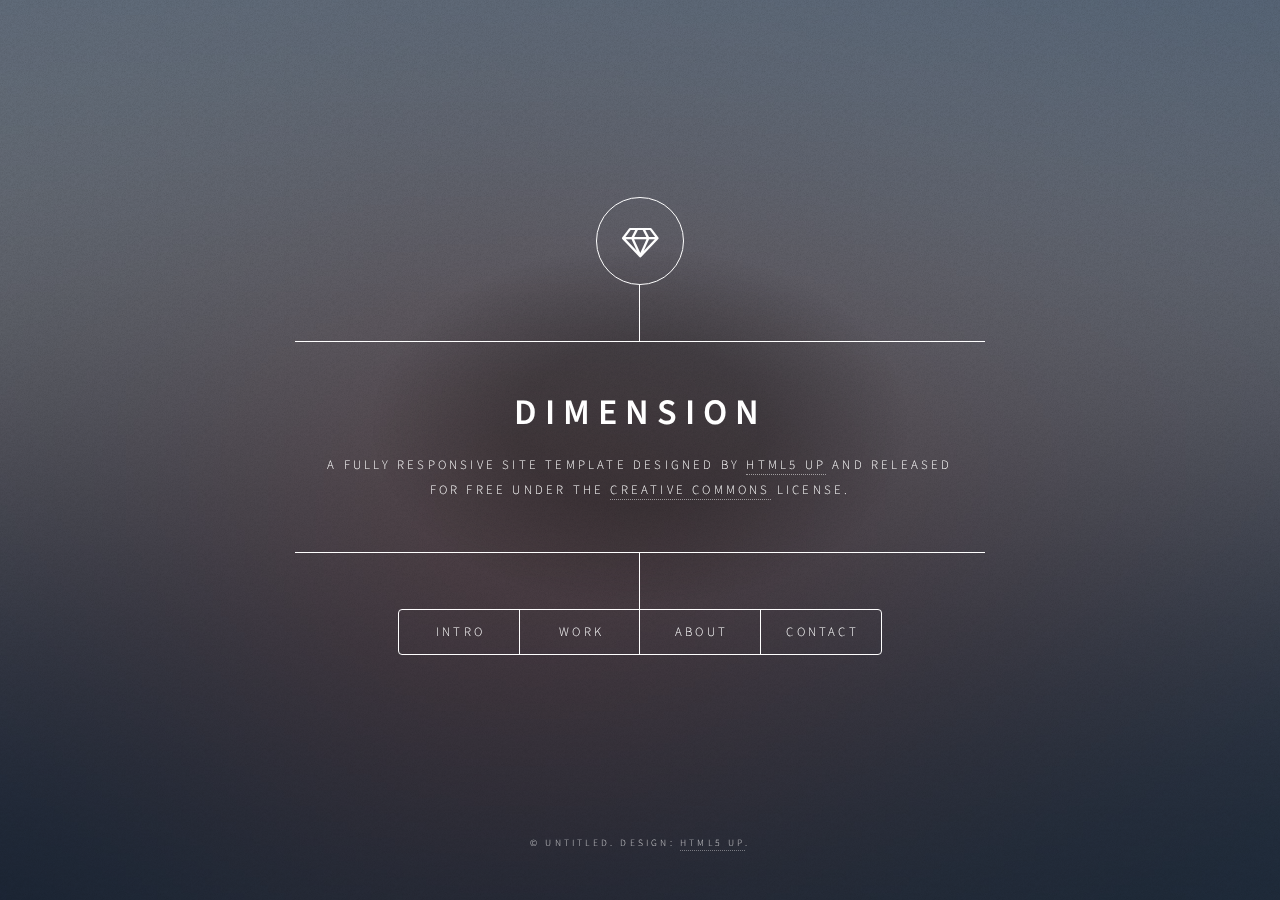
==== index.html @ 57140607 "uploded template" ====
<!DOCTYPE HTML>
<!--
	Dimension by HTML5 UP
	html5up.net | @ajlkn
	Free for personal and commercial use under the CCA 3.0 license (html5up.net/license)
-->
<html>
	<head>
		<title>Dimension by HTML5 UP</title>
		<meta charset="utf-8" />
		<meta name="viewport" content="width=device-width, initial-scale=1, user-scalable=no" />
		<link rel="stylesheet" href="assets/css/main.css" />
		<!--[if lte IE 9]><link rel="stylesheet" href="assets/css/ie9.css" /><![endif]-->
		<noscript><link rel="stylesheet" href="assets/css/noscript.css" /></noscript>
	</head>
	<body>

		<!-- Wrapper -->
			<div id="wrapper">

				<!-- Header -->
					<header id="header">
						<div class="logo">
							<span class="icon fa-diamond"></span>
						</div>
						<div class="content">
							<div class="inner">
								<h1>Dimension</h1>
								<p>A fully responsive site template designed by <a href="https://html5up.net">HTML5 UP</a> and released<br />
								for free under the <a href="https://html5up.net/license">Creative Commons</a> license.</p>
							</div>
						</div>
						<nav>
							<ul>
								<li><a href="#intro">Intro</a></li>
								<li><a href="#work">Work</a></li>
								<li><a href="#about">About</a></li>
								<li><a href="#contact">Contact</a></li>
								<!--<li><a href="#elements">Elements</a></li>-->
							</ul>
						</nav>
					</header>

				<!-- Main -->
					<div id="main">

						<!-- Intro -->
							<article id="intro">
								<h2 class="major">Intro</h2>
								<span class="image main"><img src="images/pic01.jpg" alt="" /></span>
								<p>Aenean ornare velit lacus, ac varius enim ullamcorper eu. Proin aliquam facilisis ante interdum congue. Integer mollis, nisl amet convallis, porttitor magna ullamcorper, amet egestas mauris. Ut magna finibus nisi nec lacinia. Nam maximus erat id euismod egestas. By the way, check out my <a href="#work">awesome work</a>.</p>
								<p>Lorem ipsum dolor sit amet, consectetur adipiscing elit. Duis dapibus rutrum facilisis. Class aptent taciti sociosqu ad litora torquent per conubia nostra, per inceptos himenaeos. Etiam tristique libero eu nibh porttitor fermentum. Nullam venenatis erat id vehicula viverra. Nunc ultrices eros ut ultricies condimentum. Mauris risus lacus, blandit sit amet venenatis non, bibendum vitae dolor. Nunc lorem mauris, fringilla in aliquam at, euismod in lectus. Pellentesque habitant morbi tristique senectus et netus et malesuada fames ac turpis egestas. In non lorem sit amet elit placerat maximus. Pellentesque aliquam maximus risus, vel sed vehicula.</p>
							</article>

						<!-- Work -->
							<article id="work">
								<h2 class="major">Work</h2>
								<span class="image main"><img src="images/pic02.jpg" alt="" /></span>
								<p>Adipiscing magna sed dolor elit. Praesent eleifend dignissim arcu, at eleifend sapien imperdiet ac. Aliquam erat volutpat. Praesent urna nisi, fringila lorem et vehicula lacinia quam. Integer sollicitudin mauris nec lorem luctus ultrices.</p>
								<p>Nullam et orci eu lorem consequat tincidunt vivamus et sagittis libero. Mauris aliquet magna magna sed nunc rhoncus pharetra. Pellentesque condimentum sem. In efficitur ligula tate urna. Maecenas laoreet massa vel lacinia pellentesque lorem ipsum dolor. Nullam et orci eu lorem consequat tincidunt. Vivamus et sagittis libero. Mauris aliquet magna magna sed nunc rhoncus amet feugiat tempus.</p>
							</article>

						<!-- About -->
							<article id="about">
								<h2 class="major">About</h2>
								<span class="image main"><img src="images/pic03.jpg" alt="" /></span>
								<p>Lorem ipsum dolor sit amet, consectetur et adipiscing elit. Praesent eleifend dignissim arcu, at eleifend sapien imperdiet ac. Aliquam erat volutpat. Praesent urna nisi, fringila lorem et vehicula lacinia quam. Integer sollicitudin mauris nec lorem luctus ultrices. Aliquam libero et malesuada fames ac ante ipsum primis in faucibus. Cras viverra ligula sit amet ex mollis mattis lorem ipsum dolor sit amet.</p>
							</article>

						<!-- Contact -->
							<article id="contact">
								<h2 class="major">Contact</h2>
								<form method="post" action="#">
									<div class="field half first">
										<label for="name">Name</label>
										<input type="text" name="name" id="name" />
									</div>
									<div class="field half">
										<label for="email">Email</label>
										<input type="text" name="email" id="email" />
									</div>
									<div class="field">
										<label for="message">Message</label>
										<textarea name="message" id="message" rows="4"></textarea>
									</div>
									<ul class="actions">
										<li><input type="submit" value="Send Message" class="special" /></li>
										<li><input type="reset" value="Reset" /></li>
									</ul>
								</form>
								<ul class="icons">
									<li><a href="#" class="icon fa-twitter"><span class="label">Twitter</span></a></li>
									<li><a href="#" class="icon fa-facebook"><span class="label">Facebook</span></a></li>
									<li><a href="#" class="icon fa-instagram"><span class="label">Instagram</span></a></li>
									<li><a href="#" class="icon fa-github"><span class="label">GitHub</span></a></li>
								</ul>
							</article>

						<!-- Elements -->
							<article id="elements">
								<h2 class="major">Elements</h2>

								<section>
									<h3 class="major">Text</h3>
									<p>This is <b>bold</b> and this is <strong>strong</strong>. This is <i>italic</i> and this is <em>emphasized</em>.
									This is <sup>superscript</sup> text and this is <sub>subscript</sub> text.
									This is <u>underlined</u> and this is code: <code>for (;;) { ... }</code>. Finally, <a href="#">this is a link</a>.</p>
									<hr />
									<h2>Heading Level 2</h2>
									<h3>Heading Level 3</h3>
									<h4>Heading Level 4</h4>
									<h5>Heading Level 5</h5>
									<h6>Heading Level 6</h6>
									<hr />
									<h4>Blockquote</h4>
									<blockquote>Fringilla nisl. Donec accumsan interdum nisi, quis tincidunt felis sagittis eget tempus euismod. Vestibulum ante ipsum primis in faucibus vestibulum. Blandit adipiscing eu felis iaculis volutpat ac adipiscing accumsan faucibus. Vestibulum ante ipsum primis in faucibus lorem ipsum dolor sit amet nullam adipiscing eu felis.</blockquote>
									<h4>Preformatted</h4>
									<pre><code>i = 0;

while (!deck.isInOrder()) {
    print 'Iteration ' + i;
    deck.shuffle();
    i++;
}

print 'It took ' + i + ' iterations to sort the deck.';</code></pre>
								</section>

								<section>
									<h3 class="major">Lists</h3>

									<h4>Unordered</h4>
									<ul>
										<li>Dolor pulvinar etiam.</li>
										<li>Sagittis adipiscing.</li>
										<li>Felis enim feugiat.</li>
									</ul>

									<h4>Alternate</h4>
									<ul class="alt">
										<li>Dolor pulvinar etiam.</li>
										<li>Sagittis adipiscing.</li>
										<li>Felis enim feugiat.</li>
									</ul>

									<h4>Ordered</h4>
									<ol>
										<li>Dolor pulvinar etiam.</li>
										<li>Etiam vel felis viverra.</li>
										<li>Felis enim feugiat.</li>
										<li>Dolor pulvinar etiam.</li>
										<li>Etiam vel felis lorem.</li>
										<li>Felis enim et feugiat.</li>
									</ol>
									<h4>Icons</h4>
									<ul class="icons">
										<li><a href="#" class="icon fa-twitter"><span class="label">Twitter</span></a></li>
										<li><a href="#" class="icon fa-facebook"><span class="label">Facebook</span></a></li>
										<li><a href="#" class="icon fa-instagram"><span class="label">Instagram</span></a></li>
										<li><a href="#" class="icon fa-github"><span class="label">Github</span></a></li>
									</ul>

									<h4>Actions</h4>
									<ul class="actions">
										<li><a href="#" class="button special">Default</a></li>
										<li><a href="#" class="button">Default</a></li>
									</ul>
									<ul class="actions vertical">
										<li><a href="#" class="button special">Default</a></li>
										<li><a href="#" class="button">Default</a></li>
									</ul>
								</section>

								<section>
									<h3 class="major">Table</h3>
									<h4>Default</h4>
									<div class="table-wrapper">
										<table>
											<thead>
												<tr>
													<th>Name</th>
													<th>Description</th>
													<th>Price</th>
												</tr>
											</thead>
											<tbody>
												<tr>
													<td>Item One</td>
													<td>Ante turpis integer aliquet porttitor.</td>
													<td>29.99</td>
												</tr>
												<tr>
													<td>Item Two</td>
													<td>Vis ac commodo adipiscing arcu aliquet.</td>
													<td>19.99</td>
												</tr>
												<tr>
													<td>Item Three</td>
													<td> Morbi faucibus arcu accumsan lorem.</td>
													<td>29.99</td>
												</tr>
												<tr>
													<td>Item Four</td>
													<td>Vitae integer tempus condimentum.</td>
													<td>19.99</td>
												</tr>
												<tr>
													<td>Item Five</td>
													<td>Ante turpis integer aliquet porttitor.</td>
													<td>29.99</td>
												</tr>
											</tbody>
											<tfoot>
												<tr>
													<td colspan="2"></td>
													<td>100.00</td>
												</tr>
											</tfoot>
										</table>
									</div>

									<h4>Alternate</h4>
									<div class="table-wrapper">
										<table class="alt">
											<thead>
												<tr>
													<th>Name</th>
													<th>Description</th>
													<th>Price</th>
												</tr>
											</thead>
											<tbody>
												<tr>
													<td>Item One</td>
													<td>Ante turpis integer aliquet porttitor.</td>
													<td>29.99</td>
												</tr>
												<tr>
													<td>Item Two</td>
													<td>Vis ac commodo adipiscing arcu aliquet.</td>
													<td>19.99</td>
												</tr>
												<tr>
													<td>Item Three</td>
													<td> Morbi faucibus arcu accumsan lorem.</td>
													<td>29.99</td>
												</tr>
												<tr>
													<td>Item Four</td>
													<td>Vitae integer tempus condimentum.</td>
													<td>19.99</td>
												</tr>
												<tr>
													<td>Item Five</td>
													<td>Ante turpis integer aliquet porttitor.</td>
													<td>29.99</td>
												</tr>
											</tbody>
											<tfoot>
												<tr>
													<td colspan="2"></td>
													<td>100.00</td>
												</tr>
											</tfoot>
										</table>
									</div>
								</section>

								<section>
									<h3 class="major">Buttons</h3>
									<ul class="actions">
										<li><a href="#" class="button special">Special</a></li>
										<li><a href="#" class="button">Default</a></li>
									</ul>
									<ul class="actions">
										<li><a href="#" class="button">Default</a></li>
										<li><a href="#" class="button small">Small</a></li>
									</ul>
									<ul class="actions">
										<li><a href="#" class="button special icon fa-download">Icon</a></li>
										<li><a href="#" class="button icon fa-download">Icon</a></li>
									</ul>
									<ul class="actions">
										<li><span class="button special disabled">Disabled</span></li>
										<li><span class="button disabled">Disabled</span></li>
									</ul>
								</section>

								<section>
									<h3 class="major">Form</h3>
									<form method="post" action="#">
										<div class="field half first">
											<label for="demo-name">Name</label>
											<input type="text" name="demo-name" id="demo-name" value="" placeholder="Jane Doe" />
										</div>
										<div class="field half">
											<label for="demo-email">Email</label>
											<input type="email" name="demo-email" id="demo-email" value="" placeholder="jane@untitled.tld" />
										</div>
										<div class="field">
											<label for="demo-category">Category</label>
											<div class="select-wrapper">
												<select name="demo-category" id="demo-category">
													<option value="">-</option>
													<option value="1">Manufacturing</option>
													<option value="1">Shipping</option>
													<option value="1">Administration</option>
													<option value="1">Human Resources</option>
												</select>
											</div>
										</div>
										<div class="field half first">
											<input type="radio" id="demo-priority-low" name="demo-priority" checked>
											<label for="demo-priority-low">Low</label>
										</div>
										<div class="field half">
											<input type="radio" id="demo-priority-high" name="demo-priority">
											<label for="demo-priority-high">High</label>
										</div>
										<div class="field half first">
											<input type="checkbox" id="demo-copy" name="demo-copy">
											<label for="demo-copy">Email me a copy</label>
										</div>
										<div class="field half">
											<input type="checkbox" id="demo-human" name="demo-human" checked>
											<label for="demo-human">Not a robot</label>
										</div>
										<div class="field">
											<label for="demo-message">Message</label>
											<textarea name="demo-message" id="demo-message" placeholder="Enter your message" rows="6"></textarea>
										</div>
										<ul class="actions">
											<li><input type="submit" value="Send Message" class="special" /></li>
											<li><input type="reset" value="Reset" /></li>
										</ul>
									</form>
								</section>

							</article>

					</div>

				<!-- Footer -->
					<footer id="footer">
						<p class="copyright">&copy; Untitled. Design: <a href="https://html5up.net">HTML5 UP</a>.</p>
					</footer>

			</div>

		<!-- BG -->
			<div id="bg"></div>

		<!-- Scripts -->
			<script src="assets/js/jquery.min.js"></script>
			<script src="assets/js/skel.min.js"></script>
			<script src="assets/js/util.js"></script>
			<script src="assets/js/main.js"></script>

	</body>
</html>
---- assets/css/main.css ----
@import url(font-awesome.min.css);
@import url("https://fonts.googleapis.com/css?family=Source+Sans+Pro:300italic,600italic,300,600");

/*
	Dimension by HTML5 UP
	html5up.net | @ajlkn
	Free for personal and commercial use under the CCA 3.0 license (html5up.net/license)
*/

/* Reset */

	html, body, div, span, applet, object, iframe, h1, h2, h3, h4, h5, h6, p, blockquote, pre, a, abbr, acronym, address, big, cite, code, del, dfn, em, img, ins, kbd, q, s, samp, small, strike, strong, sub, sup, tt, var, b, u, i, center, dl, dt, dd, ol, ul, li, fieldset, form, label, legend, table, caption, tbody, tfoot, thead, tr, th, td, article, aside, canvas, details, embed, figure, figcaption, footer, header, hgroup, menu, nav, output, ruby, section, summary, time, mark, audio, video {
		margin: 0;
		padding: 0;
		border: 0;
		font-size: 100%;
		font: inherit;
		vertical-align: baseline;
	}

	article, aside, details, figcaption, figure, footer, header, hgroup, menu, nav, section {
		display: block;
	}

	body {
		line-height: 1;
	}

	ol, ul {
		list-style: none;
	}

	blockquote, q {
		quotes: none;
	}

	blockquote:before, blockquote:after, q:before, q:after {
		content: '';
		content: none;
	}

	table {
		border-collapse: collapse;
		border-spacing: 0;
	}

	body {
		-webkit-text-size-adjust: none;
	}

/* Box Model */

	*, *:before, *:after {
		-moz-box-sizing: border-box;
		-webkit-box-sizing: border-box;
		box-sizing: border-box;
	}

/* Basic */

	@-ms-viewport {
		width: device-width;
	}

	@media screen and (max-width: 480px) {

		html, body {
			min-width: 320px;
		}

	}

	body {
		background: #1b1f22;
	}

		body.is-loading *, body.is-loading *:before, body.is-loading *:after, body.is-switching *, body.is-switching *:before, body.is-switching *:after {
			-moz-animation: none !important;
			-webkit-animation: none !important;
			-ms-animation: none !important;
			animation: none !important;
			-moz-transition: none !important;
			-webkit-transition: none !important;
			-ms-transition: none !important;
			transition: none !important;
			-moz-transition-delay: none !important;
			-webkit-transition-delay: none !important;
			-ms-transition-delay: none !important;
			transition-delay: none !important;
		}

/* Type */

	html {
		font-size: 16pt;
	}

		@media screen and (max-width: 1680px) {

			html {
				font-size: 12pt;
			}

		}

		@media screen and (max-width: 736px) {

			html {
				font-size: 11pt;
			}

		}

		@media screen and (max-width: 360px) {

			html {
				font-size: 10pt;
			}

		}

	body, input, select, textarea {
		color: #ffffff;
		font-family: "Source Sans Pro", sans-serif;
		font-weight: 300;
		font-size: 1rem;
		line-height: 1.65;
	}

	a {
		-moz-transition: color 0.2s ease-in-out, background-color 0.2s ease-in-out, border-bottom-color 0.2s ease-in-out;
		-webkit-transition: color 0.2s ease-in-out, background-color 0.2s ease-in-out, border-bottom-color 0.2s ease-in-out;
		-ms-transition: color 0.2s ease-in-out, background-color 0.2s ease-in-out, border-bottom-color 0.2s ease-in-out;
		transition: color 0.2s ease-in-out, background-color 0.2s ease-in-out, border-bottom-color 0.2s ease-in-out;
		border-bottom: dotted 1px rgba(255, 255, 255, 0.5);
		text-decoration: none;
		color: inherit;
	}

		a:hover {
			border-bottom-color: transparent;
		}

	strong, b {
		color: #ffffff;
		font-weight: 600;
	}

	em, i {
		font-style: italic;
	}

	p {
		margin: 0 0 2rem 0;
	}

	h1, h2, h3, h4, h5, h6 {
		color: #ffffff;
		font-weight: 600;
		line-height: 1.5;
		margin: 0 0 1rem 0;
		text-transform: uppercase;
		letter-spacing: 0.2rem;
	}

		h1 a, h2 a, h3 a, h4 a, h5 a, h6 a {
			color: inherit;
			text-decoration: none;
		}

		h1.major, h2.major, h3.major, h4.major, h5.major, h6.major {
			border-bottom: solid 1px #ffffff;
			width: -moz-max-content;
			width: -webkit-max-content;
			width: -ms-max-content;
			width: max-content;
			padding-bottom: 0.5rem;
			margin: 0 0 2rem 0;
		}

	h1 {
		font-size: 2.25rem;
		line-height: 1.3;
		letter-spacing: 0.5rem;
	}

	h2 {
		font-size: 1.5rem;
		line-height: 1.4;
		letter-spacing: 0.5rem;
	}

	h3 {
		font-size: 1rem;
	}

	h4 {
		font-size: 0.8rem;
	}

	h5 {
		font-size: 0.7rem;
	}

	h6 {
		font-size: 0.6rem;
	}

	@media screen and (max-width: 736px) {

		h1 {
			font-size: 1.75rem;
			line-height: 1.4;
		}

		h2 {
			font-size: 1.25em;
			line-height: 1.5;
		}

	}

	sub {
		font-size: 0.8rem;
		position: relative;
		top: 0.5rem;
	}

	sup {
		font-size: 0.8rem;
		position: relative;
		top: -0.5rem;
	}

	blockquote {
		border-left: solid 4px #ffffff;
		font-style: italic;
		margin: 0 0 2rem 0;
		padding: 0.5rem 0 0.5rem 2rem;
	}

	code {
		background: rgba(255, 255, 255, 0.075);
		border-radius: 4px;
		font-family: "Courier New", monospace;
		font-size: 0.9rem;
		margin: 0 0.25rem;
		padding: 0.25rem 0.65rem;
	}

	pre {
		-webkit-overflow-scrolling: touch;
		font-family: "Courier New", monospace;
		font-size: 0.9rem;
		margin: 0 0 2rem 0;
	}

		pre code {
			display: block;
			line-height: 1.75;
			padding: 1rem 1.5rem;
			overflow-x: auto;
		}

	hr {
		border: 0;
		border-bottom: solid 1px #ffffff;
		margin: 2.75rem 0;
	}

	.align-left {
		text-align: left;
	}

	.align-center {
		text-align: center;
	}

	.align-right {
		text-align: right;
	}

/* Form */

	form {
		margin: 0 0 2.5rem 0;
	}

		form .field {
			margin: 0 0 1.5rem 0;
		}

			form .field.half {
				width: 50%;
				float: left;
				padding: 0 0 0 0.75rem;
			}

				form .field.half.first {
					padding: 0 0.75rem 0 0;
				}

		form > .actions {
			margin: 1.875rem 0 0 0 !important;
		}

		@media screen and (max-width: 736px) {

			form .field {
				margin: 0 0 1.125rem 0;
			}

				form .field.half {
					padding: 0 0 0 0.5625rem;
				}

					form .field.half.first {
						padding: 0 0.5625rem 0 0;
					}

			form > .actions {
				margin: 1.5rem 0 0 0 !important;
			}

		}

		@media screen and (max-width: 480px) {

			form .field.half {
				width: 100%;
				float: none;
				padding: 0;
			}

				form .field.half.first {
					padding: 0;
				}

		}

	label {
		color: #ffffff;
		display: block;
		font-size: 0.8rem;
		font-weight: 300;
		letter-spacing: 0.2rem;
		line-height: 1.5;
		margin: 0 0 1rem 0;
		text-transform: uppercase;
	}

	input[type="text"],
	input[type="password"],
	input[type="email"],
	input[type="tel"],
	select,
	textarea {
		-moz-appearance: none;
		-webkit-appearance: none;
		-ms-appearance: none;
		appearance: none;
		-moz-transition: border-color 0.2s ease-in-out, box-shadow 0.2s ease-in-out, background-color 0.2s ease-in-out;
		-webkit-transition: border-color 0.2s ease-in-out, box-shadow 0.2s ease-in-out, background-color 0.2s ease-in-out;
		-ms-transition: border-color 0.2s ease-in-out, box-shadow 0.2s ease-in-out, background-color 0.2s ease-in-out;
		transition: border-color 0.2s ease-in-out, box-shadow 0.2s ease-in-out, background-color 0.2s ease-in-out;
		background: transparent;
		border-radius: 4px;
		border: solid 1px #ffffff;
		color: inherit;
		display: block;
		outline: 0;
		padding: 0 1rem;
		text-decoration: none;
		width: 100%;
	}

		input[type="text"]:invalid,
		input[type="password"]:invalid,
		input[type="email"]:invalid,
		input[type="tel"]:invalid,
		select:invalid,
		textarea:invalid {
			box-shadow: none;
		}

		input[type="text"]:focus,
		input[type="password"]:focus,
		input[type="email"]:focus,
		input[type="tel"]:focus,
		select:focus,
		textarea:focus {
			background: rgba(255, 255, 255, 0.075);
			border-color: #ffffff;
			box-shadow: 0 0 0 1px #ffffff;
		}

	select option {
		background: #1b1f22;
		color: #ffffff;
	}

	.select-wrapper {
		text-decoration: none;
		display: block;
		position: relative;
	}

		.select-wrapper:before {
			-moz-osx-font-smoothing: grayscale;
			-webkit-font-smoothing: antialiased;
			font-family: FontAwesome;
			font-style: normal;
			font-weight: normal;
			text-transform: none !important;
		}

		.select-wrapper:before {
			color: #ffffff;
			content: '\f107';
			display: block;
			height: 2.75rem;
			line-height: calc(2.75rem + 0em);
			pointer-events: none;
			position: absolute;
			right: 0;
			text-align: center;
			top: 0;
			width: 2.75rem;
		}

		.select-wrapper select::-ms-expand {
			display: none;
		}

	input[type="text"],
	input[type="password"],
	input[type="email"],
	select {
		height: 2.75rem;
	}

	textarea {
		padding: 0.75rem 1rem;
	}

	input[type="checkbox"],
	input[type="radio"] {
		-moz-appearance: none;
		-webkit-appearance: none;
		-ms-appearance: none;
		appearance: none;
		display: block;
		float: left;
		margin-right: -2rem;
		opacity: 0;
		width: 1rem;
		z-index: -1;
	}

		input[type="checkbox"] + label,
		input[type="radio"] + label {
			text-decoration: none;
			-moz-user-select: none;
			-webkit-user-select: none;
			-ms-user-select: none;
			user-select: none;
			color: #ffffff;
			cursor: pointer;
			display: inline-block;
			font-size: 0.8rem;
			font-weight: 300;
			margin: 0 0 0.5rem 0;
			padding-left: 2.65rem;
			padding-right: 0.75rem;
			position: relative;
		}

			input[type="checkbox"] + label:before,
			input[type="radio"] + label:before {
				-moz-osx-font-smoothing: grayscale;
				-webkit-font-smoothing: antialiased;
				font-family: FontAwesome;
				font-style: normal;
				font-weight: normal;
				text-transform: none !important;
			}

			input[type="checkbox"] + label:before,
			input[type="radio"] + label:before {
				-moz-transition: border-color 0.2s ease-in-out, box-shadow 0.2s ease-in-out, background-color 0.2s ease-in-out;
				-webkit-transition: border-color 0.2s ease-in-out, box-shadow 0.2s ease-in-out, background-color 0.2s ease-in-out;
				-ms-transition: border-color 0.2s ease-in-out, box-shadow 0.2s ease-in-out, background-color 0.2s ease-in-out;
				transition: border-color 0.2s ease-in-out, box-shadow 0.2s ease-in-out, background-color 0.2s ease-in-out;
				border-radius: 4px;
				border: solid 1px #ffffff;
				content: '';
				display: inline-block;
				height: 1.65rem;
				left: 0;
				line-height: calc(1.58125rem + 0em);
				position: absolute;
				text-align: center;
				top: -0.125rem;
				width: 1.65rem;
			}

		input[type="checkbox"]:checked + label:before,
		input[type="radio"]:checked + label:before {
			background: #ffffff !important;
			border-color: #ffffff !important;
			color: #1b1f22;
			content: '\f00c';
		}

		input[type="checkbox"]:focus + label:before,
		input[type="radio"]:focus + label:before {
			background: rgba(255, 255, 255, 0.075);
			border-color: #ffffff;
			box-shadow: 0 0 0 1px #ffffff;
		}

	input[type="checkbox"] + label:before {
		border-radius: 4px;
	}

	input[type="radio"] + label:before {
		border-radius: 100%;
	}

	::-webkit-input-placeholder {
		color: rgba(255, 255, 255, 0.5) !important;
		opacity: 1.0;
	}

	:-moz-placeholder {
		color: rgba(255, 255, 255, 0.5) !important;
		opacity: 1.0;
	}

	::-moz-placeholder {
		color: rgba(255, 255, 255, 0.5) !important;
		opacity: 1.0;
	}

	:-ms-input-placeholder {
		color: rgba(255, 255, 255, 0.5) !important;
		opacity: 1.0;
	}

	.formerize-placeholder {
		color: rgba(255, 255, 255, 0.5) !important;
		opacity: 1.0;
	}

/* Box */

	.box {
		border-radius: 4px;
		border: solid 1px #ffffff;
		margin-bottom: 2rem;
		padding: 1.5em;
	}

		.box > :last-child,
		.box > :last-child > :last-child,
		.box > :last-child > :last-child > :last-child {
			margin-bottom: 0;
		}

		.box.alt {
			border: 0;
			border-radius: 0;
			padding: 0;
		}

/* Icon */

	.icon {
		text-decoration: none;
		border-bottom: none;
		position: relative;
	}

		.icon:before {
			-moz-osx-font-smoothing: grayscale;
			-webkit-font-smoothing: antialiased;
			font-family: FontAwesome;
			font-style: normal;
			font-weight: normal;
			text-transform: none !important;
		}

		.icon > .label {
			display: none;
		}

/* Image */

	.image {
		border-radius: 4px;
		border: 0;
		display: inline-block;
		position: relative;
	}

		.image:before {
			-moz-pointer-events: none;
			-webkit-pointer-events: none;
			-ms-pointer-events: none;
			pointer-events: none;
			background-image: url("../../images/overlay.png");
			background-color: rgba(19, 21, 25, 0.5);
			border-radius: 4px;
			content: '';
			display: block;
			height: 100%;
			left: 0;
			opacity: 0.5;
			position: absolute;
			top: 0;
			width: 100%;
		}

		.image img {
			border-radius: 4px;
			display: block;
		}

		.image.left, .image.right {
			max-width: 40%;
		}

			.image.left img, .image.right img {
				width: 100%;
			}

		.image.left {
			float: left;
			padding: 0 1.5em 1em 0;
			top: 0.25em;
		}

		.image.right {
			float: right;
			padding: 0 0 1em 1.5em;
			top: 0.25em;
		}

		.image.fit {
			display: block;
			margin: 0 0 2rem 0;
			width: 100%;
		}

			.image.fit img {
				width: 100%;
			}

		.image.main {
			display: block;
			margin: 2.5rem 0;
			width: 100%;
		}

			.image.main img {
				width: 100%;
			}

		@media screen and (max-width: 736px) {

			.image.main {
				margin: 2rem 0;
			}

		}

		@media screen and (max-width: 480px) {

			.image.main {
				margin: 1.5rem 0;
			}

		}

/* List */

	ol {
		list-style: decimal;
		margin: 0 0 2rem 0;
		padding-left: 1.25em;
	}

		ol li {
			padding-left: 0.25em;
		}

	ul {
		list-style: disc;
		margin: 0 0 2rem 0;
		padding-left: 1em;
	}

		ul li {
			padding-left: 0.5em;
		}

		ul.alt {
			list-style: none;
			padding-left: 0;
		}

			ul.alt li {
				border-top: solid 1px #ffffff;
				padding: 0.5em 0;
			}

				ul.alt li:first-child {
					border-top: 0;
					padding-top: 0;
				}

		ul.icons {
			cursor: default;
			list-style: none;
			padding-left: 0;
		}

			ul.icons li {
				display: inline-block;
				padding: 0 0.75em 0 0;
			}

				ul.icons li:last-child {
					padding-right: 0;
				}

				ul.icons li a {
					border-radius: 100%;
					box-shadow: inset 0 0 0 1px #ffffff;
					display: inline-block;
					height: 2.25rem;
					line-height: 2.25rem;
					text-align: center;
					width: 2.25rem;
				}

					ul.icons li a:hover {
						background-color: rgba(255, 255, 255, 0.075);
					}

					ul.icons li a:active {
						background-color: rgba(255, 255, 255, 0.175);
					}

		ul.actions {
			cursor: default;
			list-style: none;
			padding-left: 0;
		}

			ul.actions li {
				display: inline-block;
				padding: 0 1rem 0 0;
				vertical-align: middle;
			}

				ul.actions li:last-child {
					padding-right: 0;
				}

			ul.actions.small li {
				padding: 0 0.5rem 0 0;
			}

			ul.actions.vertical li {
				display: block;
				padding: 1rem 0 0 0;
			}

				ul.actions.vertical li:first-child {
					padding-top: 0;
				}

				ul.actions.vertical li > * {
					margin-bottom: 0;
				}

			ul.actions.vertical.small li {
				padding: 0.5rem 0 0 0;
			}

				ul.actions.vertical.small li:first-child {
					padding-top: 0;
				}

			ul.actions.fit {
				display: table;
				margin-left: -1rem;
				padding: 0;
				table-layout: fixed;
				width: calc(100% + 1rem);
			}

				ul.actions.fit li {
					display: table-cell;
					padding: 0 0 0 1rem;
				}

					ul.actions.fit li > * {
						margin-bottom: 0;
					}

				ul.actions.fit.small {
					margin-left: -0.5rem;
					width: calc(100% + 0.5rem);
				}

					ul.actions.fit.small li {
						padding: 0 0 0 0.5rem;
					}

			@media screen and (max-width: 480px) {

				ul.actions {
					margin: 0 0 2rem 0;
				}

					ul.actions li {
						padding: 1rem 0 0 0;
						display: block;
						text-align: center;
						width: 100%;
					}

						ul.actions li:first-child {
							padding-top: 0;
						}

						ul.actions li > * {
							width: 100%;
							margin: 0 !important;
						}

							ul.actions li > *.icon:before {
								margin-left: -2em;
							}

					ul.actions.small li {
						padding: 0.5rem 0 0 0;
					}

						ul.actions.small li:first-child {
							padding-top: 0;
						}

			}

	dl {
		margin: 0 0 2rem 0;
	}

		dl dt {
			display: block;
			font-weight: 600;
			margin: 0 0 1rem 0;
		}

		dl dd {
			margin-left: 2rem;
		}

/* Table */

	.table-wrapper {
		-webkit-overflow-scrolling: touch;
		overflow-x: auto;
	}

	table {
		margin: 0 0 2rem 0;
		width: 100%;
	}

		table tbody tr {
			border: solid 1px #ffffff;
			border-left: 0;
			border-right: 0;
		}

			table tbody tr:nth-child(2n + 1) {
				background-color: rgba(255, 255, 255, 0.075);
			}

		table td {
			padding: 0.75em 0.75em;
		}

		table th {
			color: #ffffff;
			font-size: 0.9em;
			font-weight: 600;
			padding: 0 0.75em 0.75em 0.75em;
			text-align: left;
		}

		table thead {
			border-bottom: solid 2px #ffffff;
		}

		table tfoot {
			border-top: solid 2px #ffffff;
		}

		table.alt {
			border-collapse: separate;
		}

			table.alt tbody tr td {
				border: solid 1px #ffffff;
				border-left-width: 0;
				border-top-width: 0;
			}

				table.alt tbody tr td:first-child {
					border-left-width: 1px;
				}

			table.alt tbody tr:first-child td {
				border-top-width: 1px;
			}

			table.alt thead {
				border-bottom: 0;
			}

			table.alt tfoot {
				border-top: 0;
			}

/* Button */

	input[type="submit"],
	input[type="reset"],
	input[type="button"],
	button,
	.button {
		-moz-appearance: none;
		-webkit-appearance: none;
		-ms-appearance: none;
		appearance: none;
		-moz-transition: background-color 0.2s ease-in-out, color 0.2s ease-in-out;
		-webkit-transition: background-color 0.2s ease-in-out, color 0.2s ease-in-out;
		-ms-transition: background-color 0.2s ease-in-out, color 0.2s ease-in-out;
		transition: background-color 0.2s ease-in-out, color 0.2s ease-in-out;
		background-color: transparent;
		border-radius: 4px;
		border: 0;
		box-shadow: inset 0 0 0 1px #ffffff;
		color: #ffffff !important;
		cursor: pointer;
		display: inline-block;
		font-size: 0.8rem;
		font-weight: 300;
		height: 2.75rem;
		letter-spacing: 0.2rem;
		line-height: 2.75rem;
		outline: 0;
		padding: 0 1.25rem 0 1.35rem;
		text-align: center;
		text-decoration: none;
		text-transform: uppercase;
		white-space: nowrap;
	}

		input[type="submit"]:hover,
		input[type="reset"]:hover,
		input[type="button"]:hover,
		button:hover,
		.button:hover {
			background-color: rgba(255, 255, 255, 0.075);
		}

		input[type="submit"]:active,
		input[type="reset"]:active,
		input[type="button"]:active,
		button:active,
		.button:active {
			background-color: rgba(255, 255, 255, 0.175);
		}

		input[type="submit"].icon:before,
		input[type="reset"].icon:before,
		input[type="button"].icon:before,
		button.icon:before,
		.button.icon:before {
			margin-right: 0.5em;
		}

		input[type="submit"].fit,
		input[type="reset"].fit,
		input[type="button"].fit,
		button.fit,
		.button.fit {
			display: block;
			margin: 0 0 1rem 0;
			width: 100%;
		}

		input[type="submit"].special,
		input[type="reset"].special,
		input[type="button"].special,
		button.special,
		.button.special {
			background-color: #ffffff;
			color: #1b1f22 !important;
			font-weight: 600;
		}

		input[type="submit"].disabled, input[type="submit"]:disabled,
		input[type="reset"].disabled,
		input[type="reset"]:disabled,
		input[type="button"].disabled,
		input[type="button"]:disabled,
		button.disabled,
		button:disabled,
		.button.disabled,
		.button:disabled {
			-moz-pointer-events: none;
			-webkit-pointer-events: none;
			-ms-pointer-events: none;
			pointer-events: none;
			cursor: default;
			opacity: 0.25;
		}

	input[type="submit"],
	input[type="reset"],
	input[type="button"],
	button {
		line-height: calc(2.75rem - 2px);
	}

/* BG */

	#bg {
		-moz-transform: scale(1.0);
		-webkit-transform: scale(1.0);
		-ms-transform: scale(1.0);
		transform: scale(1.0);
		-webkit-backface-visibility: hidden;
		position: fixed;
		top: 0;
		left: 0;
		width: 100%;
		height: 100vh;
		z-index: 1;
	}

		#bg:before, #bg:after {
			content: '';
			display: block;
			position: absolute;
			top: 0;
			left: 0;
			width: 100%;
			height: 100%;
		}

		#bg:before {
			-moz-transition: background-color 2.5s ease-in-out;
			-webkit-transition: background-color 2.5s ease-in-out;
			-ms-transition: background-color 2.5s ease-in-out;
			transition: background-color 2.5s ease-in-out;
			-moz-transition-delay: 0.75s;
			-webkit-transition-delay: 0.75s;
			-ms-transition-delay: 0.75s;
			transition-delay: 0.75s;
			background-image: linear-gradient(to top, rgba(19, 21, 25, 0.5), rgba(19, 21, 25, 0.5)), url("../../images/overlay.png");
			background-size: auto, 256px 256px;
			background-position: center, center;
			background-repeat: no-repeat, repeat;
			z-index: 2;
		}

		#bg:after {
			-moz-transform: scale(1.125);
			-webkit-transform: scale(1.125);
			-ms-transform: scale(1.125);
			transform: scale(1.125);
			-moz-transition: -moz-transform 0.325s ease-in-out, -moz-filter 0.325s ease-in-out;
			-webkit-transition: -webkit-transform 0.325s ease-in-out, -webkit-filter 0.325s ease-in-out;
			-ms-transition: -ms-transform 0.325s ease-in-out, -ms-filter 0.325s ease-in-out;
			transition: transform 0.325s ease-in-out, filter 0.325s ease-in-out;
			background-image: url("../../images/bg.jpg");
			background-position: center;
			background-size: cover;
			background-repeat: no-repeat;
			z-index: 1;
		}

		body.is-article-visible #bg:after {
			-moz-transform: scale(1.0825);
			-webkit-transform: scale(1.0825);
			-ms-transform: scale(1.0825);
			transform: scale(1.0825);
			-moz-filter: blur(0.2rem);
			-webkit-filter: blur(0.2rem);
			-ms-filter: blur(0.2rem);
			filter: blur(0.2rem);
		}

		body.is-loading #bg:before {
			background-color: #000000;
		}

/* Wrapper */

	#wrapper {
		display: -moz-flex;
		display: -webkit-flex;
		display: -ms-flex;
		display: flex;
		-moz-flex-direction: column;
		-webkit-flex-direction: column;
		-ms-flex-direction: column;
		flex-direction: column;
		-moz-align-items: center;
		-webkit-align-items: center;
		-ms-align-items: center;
		align-items: center;
		-moz-justify-content: space-between;
		-webkit-justify-content: space-between;
		-ms-justify-content: space-between;
		justify-content: space-between;
		position: relative;
		min-height: 100vh;
		width: 100%;
		padding: 4rem 2rem;
		z-index: 3;
	}

		#wrapper:before {
			content: '';
			display: block;
		}

		@media screen and (max-width: 1680px) {

			#wrapper {
				padding: 3rem 2rem;
			}

		}

		@media screen and (max-width: 736px) {

			#wrapper {
				padding: 2rem 1rem;
			}

		}

		@media screen and (max-width: 480px) {

			#wrapper {
				padding: 1rem;
			}

		}

/* Header */

	#header {
		display: -moz-flex;
		display: -webkit-flex;
		display: -ms-flex;
		display: flex;
		-moz-flex-direction: column;
		-webkit-flex-direction: column;
		-ms-flex-direction: column;
		flex-direction: column;
		-moz-align-items: center;
		-webkit-align-items: center;
		-ms-align-items: center;
		align-items: center;
		-moz-transition: -moz-transform 0.325s ease-in-out, -moz-filter 0.325s ease-in-out, opacity 0.325s ease-in-out;
		-webkit-transition: -webkit-transform 0.325s ease-in-out, -webkit-filter 0.325s ease-in-out, opacity 0.325s ease-in-out;
		-ms-transition: -ms-transform 0.325s ease-in-out, -ms-filter 0.325s ease-in-out, opacity 0.325s ease-in-out;
		transition: transform 0.325s ease-in-out, filter 0.325s ease-in-out, opacity 0.325s ease-in-out;
		background-image: -moz-radial-gradient(rgba(0, 0, 0, 0.25) 25%, transparent 55%);
		background-image: -webkit-radial-gradient(rgba(0, 0, 0, 0.25) 25%, transparent 55%);
		background-image: -ms-radial-gradient(rgba(0, 0, 0, 0.25) 25%, transparent 55%);
		background-image: radial-gradient(rgba(0, 0, 0, 0.25) 25%, transparent 55%);
		max-width: 100%;
		text-align: center;
	}

		#header > * {
			-moz-transition: opacity 0.325s ease-in-out;
			-webkit-transition: opacity 0.325s ease-in-out;
			-ms-transition: opacity 0.325s ease-in-out;
			transition: opacity 0.325s ease-in-out;
			position: relative;
			margin-top: 3.5rem;
		}

			#header > *:before {
				content: '';
				display: block;
				position: absolute;
				top: calc(-3.5rem - 1px);
				left: calc(50% - 1px);
				width: 1px;
				height: calc(3.5rem + 1px);
				background: #ffffff;
			}

		#header > :first-child {
			margin-top: 0;
		}

			#header > :first-child:before {
				display: none;
			}

		#header .logo {
			width: 5.5rem;
			height: 5.5rem;
			line-height: 5.5rem;
			border: solid 1px #ffffff;
			border-radius: 100%;
		}

			#header .logo .icon:before {
				font-size: 2rem;
			}

		#header .content {
			border-style: solid;
			border-color: #ffffff;
			border-top-width: 1px;
			border-bottom-width: 1px;
			max-width: 100%;
		}

			#header .content .inner {
				-moz-transition: max-height 0.75s ease, padding 0.75s ease, opacity 0.325s ease-in-out;
				-webkit-transition: max-height 0.75s ease, padding 0.75s ease, opacity 0.325s ease-in-out;
				-ms-transition: max-height 0.75s ease, padding 0.75s ease, opacity 0.325s ease-in-out;
				transition: max-height 0.75s ease, padding 0.75s ease, opacity 0.325s ease-in-out;
				-moz-transition-delay: 0.25s;
				-webkit-transition-delay: 0.25s;
				-ms-transition-delay: 0.25s;
				transition-delay: 0.25s;
				padding: 3rem 2rem;
				max-height: 40rem;
				overflow: hidden;
			}

				#header .content .inner > :last-child {
					margin-bottom: 0;
				}

			#header .content p {
				text-transform: uppercase;
				letter-spacing: 0.2rem;
				font-size: 0.8rem;
				line-height: 2;
			}

		#header nav ul {
			display: -moz-flex;
			display: -webkit-flex;
			display: -ms-flex;
			display: flex;
			margin-bottom: 0;
			list-style: none;
			padding-left: 0;
			border: solid 1px #ffffff;
			border-radius: 4px;
		}

			#header nav ul li {
				padding-left: 0;
				border-left: solid 1px #ffffff;
			}

				#header nav ul li:first-child {
					border-left: 0;
				}

				#header nav ul li a {
					display: block;
					min-width: 7.5rem;
					height: 2.75rem;
					line-height: 2.75rem;
					padding: 0 1.25rem 0 1.45rem;
					text-transform: uppercase;
					letter-spacing: 0.2rem;
					font-size: 0.8rem;
					border-bottom: 0;
				}

					#header nav ul li a:hover {
						background-color: rgba(255, 255, 255, 0.075);
					}

					#header nav ul li a:active {
						background-color: rgba(255, 255, 255, 0.175);
					}

		#header nav.use-middle:after {
			content: '';
			display: block;
			position: absolute;
			top: 0;
			left: calc(50% - 1px);
			width: 1px;
			height: 100%;
			background: #ffffff;
		}

		#header nav.use-middle ul li.is-middle {
			border-left: 0;
		}

		body.is-article-visible #header {
			-moz-transform: scale(0.95);
			-webkit-transform: scale(0.95);
			-ms-transform: scale(0.95);
			transform: scale(0.95);
			-moz-filter: blur(0.1rem);
			-webkit-filter: blur(0.1rem);
			-ms-filter: blur(0.1rem);
			filter: blur(0.1rem);
			opacity: 0;
		}

		body.is-loading #header {
			-moz-filter: blur(0.125rem);
			-webkit-filter: blur(0.125rem);
			-ms-filter: blur(0.125rem);
			filter: blur(0.125rem);
		}

			body.is-loading #header > * {
				opacity: 0;
			}

			body.is-loading #header .content .inner {
				max-height: 0;
				padding-top: 0;
				padding-bottom: 0;
				opacity: 0;
			}

		@media screen and (max-width: 980px) {

			#header .content p br {
				display: none;
			}

		}

		@media screen and (max-width: 736px) {

			#header > * {
				margin-top: 2rem;
			}

				#header > *:before {
					top: calc(-2rem - 1px);
					height: calc(2rem + 1px);
				}

			#header .logo {
				width: 4.75rem;
				height: 4.75rem;
				line-height: 4.75rem;
			}

				#header .logo .icon:before {
					font-size: 1.75rem;
				}

			#header .content .inner {
				padding: 2.5rem 1rem;
			}

			#header .content p {
				line-height: 1.875;
			}

		}

		@media screen and (max-width: 480px) {

			#header {
				padding: 1.5rem 0;
			}

				#header .content .inner {
					padding: 2.5rem 0;
				}

				#header nav ul {
					-moz-flex-direction: column;
					-webkit-flex-direction: column;
					-ms-flex-direction: column;
					flex-direction: column;
					min-width: 10rem;
					max-width: 100%;
				}

					#header nav ul li {
						border-left: 0;
						border-top: solid 1px #ffffff;
					}

						#header nav ul li:first-child {
							border-top: 0;
						}

						#header nav ul li a {
							height: 3rem;
							line-height: 3rem;
							min-width: 0;
							width: 100%;
						}

				#header nav.use-middle:after {
					display: none;
				}

		}

/* Main */

	#main {
		-moz-flex-grow: 1;
		-webkit-flex-grow: 1;
		-ms-flex-grow: 1;
		flex-grow: 1;
		-moz-flex-shrink: 1;
		-webkit-flex-shrink: 1;
		-ms-flex-shrink: 1;
		flex-shrink: 1;
		display: -moz-flex;
		display: -webkit-flex;
		display: -ms-flex;
		display: flex;
		-moz-align-items: center;
		-webkit-align-items: center;
		-ms-align-items: center;
		align-items: center;
		-moz-justify-content: center;
		-webkit-justify-content: center;
		-ms-justify-content: center;
		justify-content: center;
		-moz-flex-direction: column;
		-webkit-flex-direction: column;
		-ms-flex-direction: column;
		flex-direction: column;
		position: relative;
		max-width: 100%;
		z-index: 3;
	}

		#main article {
			-moz-transform: translateY(0.25rem);
			-webkit-transform: translateY(0.25rem);
			-ms-transform: translateY(0.25rem);
			transform: translateY(0.25rem);
			-moz-transition: opacity 0.325s ease-in-out, -moz-transform 0.325s ease-in-out;
			-webkit-transition: opacity 0.325s ease-in-out, -webkit-transform 0.325s ease-in-out;
			-ms-transition: opacity 0.325s ease-in-out, -ms-transform 0.325s ease-in-out;
			transition: opacity 0.325s ease-in-out, transform 0.325s ease-in-out;
			padding: 4.5rem 2.5rem 1.5rem 2.5rem ;
			position: relative;
			width: 40rem;
			max-width: 100%;
			background-color: rgba(27, 31, 34, 0.85);
			border-radius: 4px;
			opacity: 0;
		}

			#main article.active {
				-moz-transform: translateY(0);
				-webkit-transform: translateY(0);
				-ms-transform: translateY(0);
				transform: translateY(0);
				opacity: 1;
			}

			#main article .close {
				display: block;
				position: absolute;
				top: 0;
				right: 0;
				width: 4rem;
				height: 4rem;
				cursor: pointer;
				text-indent: 4rem;
				overflow: hidden;
				white-space: nowrap;
			}

				#main article .close:before {
					-moz-transition: background-color 0.2s ease-in-out;
					-webkit-transition: background-color 0.2s ease-in-out;
					-ms-transition: background-color 0.2s ease-in-out;
					transition: background-color 0.2s ease-in-out;
					content: '';
					display: block;
					position: absolute;
					top: 0.75rem;
					left: 0.75rem;
					width: 2.5rem;
					height: 2.5rem;
					border-radius: 100%;
					background-position: center;
					background-image: url("data:image/svg+xml;charset=utf8,%3Csvg xmlns='http://www.w3.org/2000/svg' xmlns:xlink='http://www.w3.org/1999/xlink' width='20px' height='20px' viewBox='0 0 20 20' zoomAndPan='disable'%3E%3Cstyle%3Eline %7B stroke: %23ffffff%3B stroke-width: 1%3B %7D%3C/style%3E%3Cline x1='2' y1='2' x2='18' y2='18' /%3E%3Cline x1='18' y1='2' x2='2' y2='18' /%3E%3C/svg%3E");
					background-size: 20px 20px;
					background-repeat: no-repeat;
				}

				#main article .close:hover:before {
					background-color: rgba(255, 255, 255, 0.075);
				}

				#main article .close:active:before {
					background-color: rgba(255, 255, 255, 0.175);
				}

		@media screen and (max-width: 736px) {

			#main article {
				padding: 3.5rem 2rem 0.5rem 2rem ;
			}

				#main article .close:before {
					top: 0.875rem;
					left: 0.875rem;
					width: 2.25rem;
					height: 2.25rem;
					background-size: 14px 14px;
				}

		}

		@media screen and (max-width: 480px) {

			#main article {
				padding: 3rem 1.5rem 0.5rem 1.5rem ;
			}

		}

/* Footer */

	#footer {
		-moz-transition: -moz-transform 0.325s ease-in-out, -moz-filter 0.325s ease-in-out, opacity 0.325s ease-in-out;
		-webkit-transition: -webkit-transform 0.325s ease-in-out, -webkit-filter 0.325s ease-in-out, opacity 0.325s ease-in-out;
		-ms-transition: -ms-transform 0.325s ease-in-out, -ms-filter 0.325s ease-in-out, opacity 0.325s ease-in-out;
		transition: transform 0.325s ease-in-out, filter 0.325s ease-in-out, opacity 0.325s ease-in-out;
		width: 100%;
		max-width: 100%;
		margin-top: 2rem;
		text-align: center;
	}

		#footer .copyright {
			letter-spacing: 0.2rem;
			font-size: 0.6rem;
			opacity: 0.75;
			margin-bottom: 0;
			text-transform: uppercase;
		}

		body.is-article-visible #footer {
			-moz-transform: scale(0.95);
			-webkit-transform: scale(0.95);
			-ms-transform: scale(0.95);
			transform: scale(0.95);
			-moz-filter: blur(0.1rem);
			-webkit-filter: blur(0.1rem);
			-ms-filter: blur(0.1rem);
			filter: blur(0.1rem);
			opacity: 0;
		}

		body.is-loading #footer {
			opacity: 0;
		}
---- assets/css/ie9.css ----
/*
	Dimension by HTML5 UP
	html5up.net | @ajlkn
	Free for personal and commercial use under the CCA 3.0 license (html5up.net/license)
*/

/* BG */

	#bg:before {
		background: rgba(19, 21, 25, 0.5);
	}

/* Header */

	#header .logo {
		margin: 0 auto;
	}

	#header .content {
		display: inline-block;
	}

	#header nav ul {
		display: inline-block;
	}

		#header nav ul li {
			display: inline-block;
		}

/* Main */

	#main article {
		margin: 0 auto;
	}
---- assets/css/noscript.css ----
/*
	Dimension by HTML5 UP
	html5up.net | @ajlkn
	Free for personal and commercial use under the CCA 3.0 license (html5up.net/license)
*/

/* Main */

	#main article {
		opacity: 1;
		margin: 4rem 0 0 0;
	}
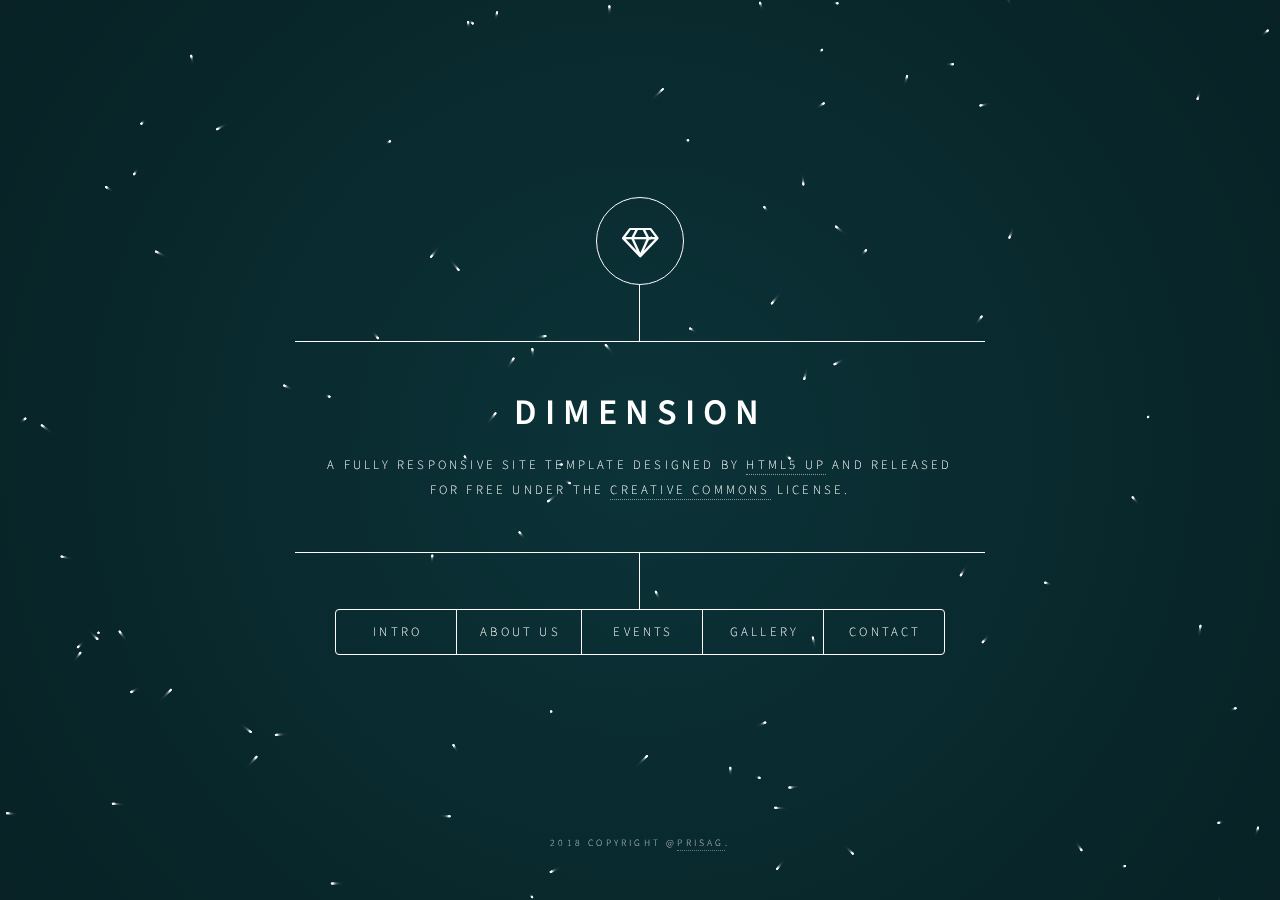
==== commit 666fd714: "gravity background" ====
--- a/index.html
+++ b/index.html
@@ -1,25 +1,26 @@
 <!DOCTYPE HTML>
-<!--
-	Dimension by HTML5 UP
-	html5up.net | @ajlkn
-	Free for personal and commercial use under the CCA 3.0 license (html5up.net/license)
--->
 <html>
 	<head>
-		<title>Dimension by HTML5 UP</title>
+		<title>Consortium VNIT</title>
 		<meta charset="utf-8" />
 		<meta name="viewport" content="width=device-width, initial-scale=1, user-scalable=no" />
+
 		<link rel="stylesheet" href="assets/css/main.css" />
-		<!--[if lte IE 9]><link rel="stylesheet" href="assets/css/ie9.css" /><![endif]-->
+
+
 		<noscript><link rel="stylesheet" href="assets/css/noscript.css" /></noscript>
 	</head>
 	<body>
 
+
 		<!-- Wrapper -->
 			<div id="wrapper">
 
+<canvas id="c"></canvas>
+
 				<!-- Header -->
 					<header id="header">
+
 						<div class="logo">
 							<span class="icon fa-diamond"></span>
 						</div>
@@ -32,11 +33,11 @@
 						</div>
 						<nav>
 							<ul>
-								<li><a href="#intro">Intro</a></li>
-								<li><a href="#work">Work</a></li>
-								<li><a href="#about">About</a></li>
-								<li><a href="#contact">Contact</a></li>
-								<!--<li><a href="#elements">Elements</a></li>-->
+								<li><a href="#intro">INTRO</a></li>
+								<li><a href="#about">ABOUT US</a></li>
+								<li><a href="#work">EVENTS</a></li>
+								<li><a href="#elements">GALLERY</a></li>
+								<li><a href="#contact">CONTACT</a></li>
 							</ul>
 						</nav>
 					</header>
@@ -342,18 +343,20 @@
 
 				<!-- Footer -->
 					<footer id="footer">
-						<p class="copyright">&copy; Untitled. Design: <a href="https://html5up.net">HTML5 UP</a>.</p>
+						<p class="copyright"> 2018 Copyright @<a href="https://prisag.xyz">PRISAG</a>.</p>
 					</footer>
 
 			</div>
 
-		<!-- BG -->
-			<div id="bg"></div>
+
 
 		<!-- Scripts -->
 			<script src="assets/js/jquery.min.js"></script>
 			<script src="assets/js/skel.min.js"></script>
 			<script src="assets/js/util.js"></script>
+
+			<script src="assets/js/gravity.js"></script>
+			<script src="assets/js/gui.js"></script>
 			<script src="assets/js/main.js"></script>
 
 	</body>
--- a/assets/css/main.css
+++ b/assets/css/main.css
@@ -47,6 +47,13 @@
 	body {
 		-webkit-text-size-adjust: none;
 	}
+
+/*canvas*/
+canvas {
+    position: absolute;
+    top: 0;
+    left: 0;
+}
 
 /* Box Model */
 
@@ -88,6 +95,9 @@
 			-ms-transition-delay: none !important;
 			transition-delay: none !important;
 		}
+
+
+
 
 /* Type */
 
@@ -1040,7 +1050,7 @@
 		line-height: calc(2.75rem - 2px);
 	}
 
-/* BG */
+/* BG*/
 
 	#bg {
 		-moz-transform: scale(1.0);
@@ -1052,8 +1062,8 @@
 		top: 0;
 		left: 0;
 		width: 100%;
-		height: 100vh;
-		z-index: 1;
+		height:autos;
+		z-index: 0;
 	}
 
 		#bg:before, #bg:after {
@@ -1477,7 +1487,7 @@
 			transition: opacity 0.325s ease-in-out, transform 0.325s ease-in-out;
 			padding: 4.5rem 2.5rem 1.5rem 2.5rem ;
 			position: relative;
-			width: 40rem;
+			width: 90%;
 			max-width: 100%;
 			background-color: rgba(27, 31, 34, 0.85);
 			border-radius: 4px;
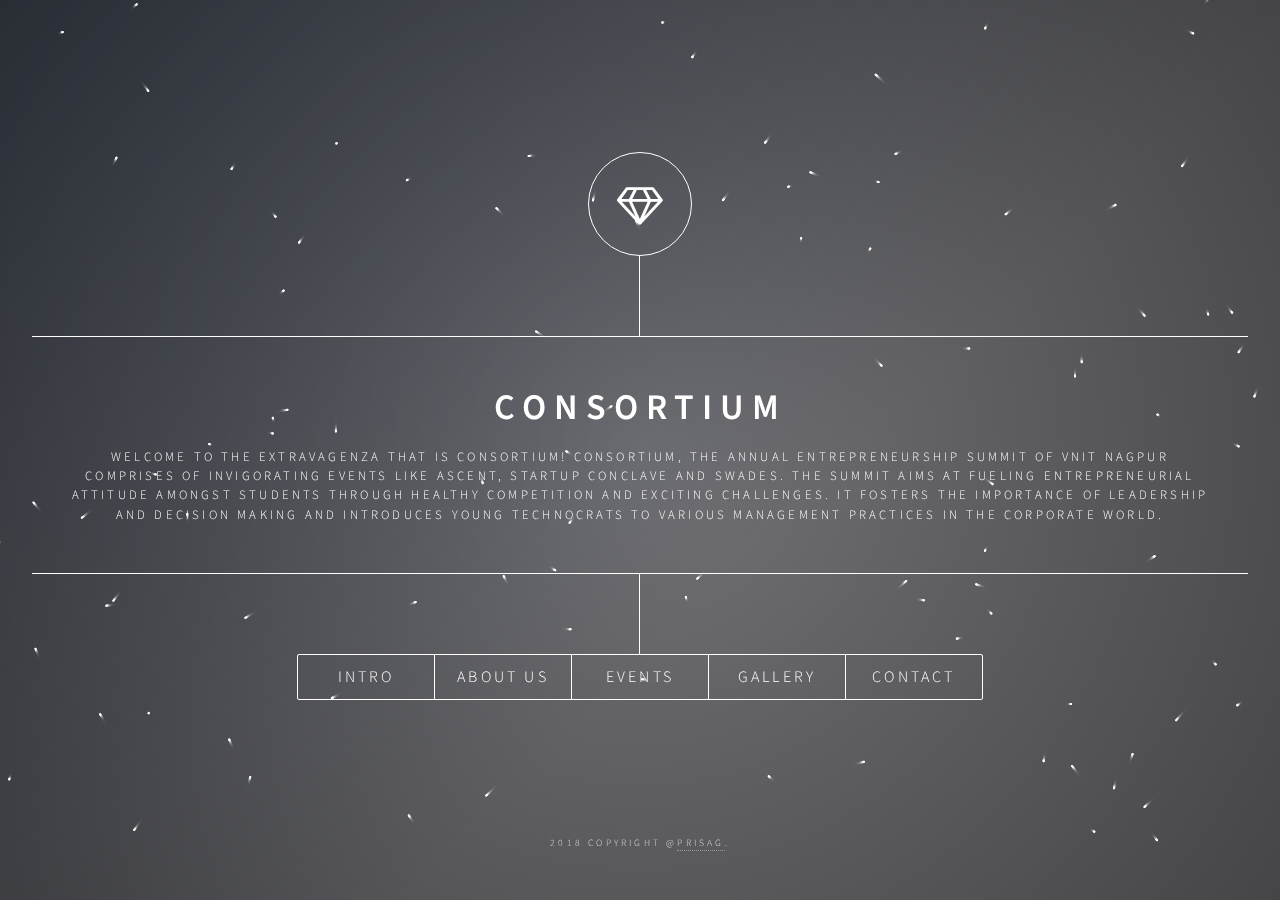
==== commit 361c618b: "fix all" ====
--- a/index.html
+++ b/index.html
@@ -26,9 +26,8 @@
 						</div>
 						<div class="content">
 							<div class="inner">
-								<h1>Dimension</h1>
-								<p>A fully responsive site template designed by <a href="https://html5up.net">HTML5 UP</a> and released<br />
-								for free under the <a href="https://html5up.net/license">Creative Commons</a> license.</p>
+								<h1>Consortium</h1>
+								<p>Welcome to the extravagenza that is Consortium! Consortium, the Annual Entrepreneurship Summit of VNIT Nagpur comprises of invigorating events like Ascent, Startup Conclave and Swades. The summit aims at fueling entrepreneurial attitude amongst students through healthy competition and exciting challenges. It fosters the importance of leadership and decision making and introduces young technocrats to various management practices in the corporate world.</p>
 							</div>
 						</div>
 						<nav>
@@ -71,24 +70,26 @@
 						<!-- Contact -->
 							<article id="contact">
 								<h2 class="major">Contact</h2>
-								<form method="post" action="#">
-									<div class="field half first">
-										<label for="name">Name</label>
-										<input type="text" name="name" id="name" />
-									</div>
-									<div class="field half">
-										<label for="email">Email</label>
-										<input type="text" name="email" id="email" />
-									</div>
-									<div class="field">
-										<label for="message">Message</label>
-										<textarea name="message" id="message" rows="4"></textarea>
-									</div>
-									<ul class="actions">
-										<li><input type="submit" value="Send Message" class="special" /></li>
-										<li><input type="reset" value="Reset" /></li>
-									</ul>
-								</form>
+								<form method="post" action="#"><section>
+										<div class="field half first">
+											<label for="demo-name">Name</label>
+											<input type="text" name="demo-name" id="demo-name" value="" placeholder="Jane Doe" />
+										</div>
+										<div class="field half">
+											<label for="demo-email">Email</label>
+											<input type="email" name="demo-email" id="demo-email" value="" placeholder="jane@untitled.tld" />
+										</div>
+
+
+										<div class="field">
+											<label for="demo-message">Message</label>
+											<textarea name="demo-message" id="demo-message" placeholder="Enter your message" rows="6"></textarea>
+										</div>
+										<ul class="actions">
+											<li><input type="submit" value="Send Message" class="special" /></li>
+											<li><input type="reset" value="Reset" /></li>
+										</ul></section>
+									</form>
 								<ul class="icons">
 									<li><a href="#" class="icon fa-twitter"><span class="label">Twitter</span></a></li>
 									<li><a href="#" class="icon fa-facebook"><span class="label">Facebook</span></a></li>
--- a/assets/css/main.css
+++ b/assets/css/main.css
@@ -53,6 +53,8 @@
     position: absolute;
     top: 0;
     left: 0;
+    width:100%;
+    height:100%;
 }
 
 /* Box Model */
@@ -1146,7 +1148,7 @@
 		min-height: 100vh;
 		width: 100%;
 		padding: 4rem 2rem;
-		z-index: 3;
+		z-index: 1;
 	}
 
 		#wrapper:before {
@@ -1211,17 +1213,17 @@
 			-ms-transition: opacity 0.325s ease-in-out;
 			transition: opacity 0.325s ease-in-out;
 			position: relative;
-			margin-top: 3.5rem;
+			margin-top: 5rem;
 		}
 
 			#header > *:before {
 				content: '';
 				display: block;
 				position: absolute;
-				top: calc(-3.5rem - 1px);
+				top: calc(-5rem - 1px);
 				left: calc(50% - 1px);
 				width: 1px;
-				height: calc(3.5rem + 1px);
+				height: calc(5rem + 1px);
 				background: #ffffff;
 			}
 
@@ -1234,15 +1236,15 @@
 			}
 
 		#header .logo {
-			width: 5.5rem;
-			height: 5.5rem;
-			line-height: 5.5rem;
+			width: 6.5rem;
+			height: 6.5rem;
+			line-height: 6.5rem;
 			border: solid 1px #ffffff;
 			border-radius: 100%;
 		}
 
 			#header .logo .icon:before {
-				font-size: 2rem;
+				font-size: 2.5rem;
 			}
 
 		#header .content {
@@ -1250,6 +1252,7 @@
 			border-color: #ffffff;
 			border-top-width: 1px;
 			border-bottom-width: 1px;
+
 			max-width: 100%;
 		}
 
@@ -1275,7 +1278,7 @@
 				text-transform: uppercase;
 				letter-spacing: 0.2rem;
 				font-size: 0.8rem;
-				line-height: 2;
+				line-height: 1.5;
 			}
 
 		#header nav ul {
@@ -1287,7 +1290,7 @@
 			list-style: none;
 			padding-left: 0;
 			border: solid 1px #ffffff;
-			border-radius: 4px;
+			border-radius: 2px;
 		}
 
 			#header nav ul li {
@@ -1301,13 +1304,13 @@
 
 				#header nav ul li a {
 					display: block;
-					min-width: 7.5rem;
+					min-width: 8.5rem;
 					height: 2.75rem;
 					line-height: 2.75rem;
-					padding: 0 1.25rem 0 1.45rem;
+					padding: 0 1.25rem 0 1.25rem;
 					text-transform: uppercase;
 					letter-spacing: 0.2rem;
-					font-size: 0.8rem;
+					font-size: 1rem;
 					border-bottom: 0;
 				}
 
@@ -1488,10 +1491,12 @@
 			padding: 4.5rem 2.5rem 1.5rem 2.5rem ;
 			position: relative;
 			width: 90%;
+			height:-webkit-fill-available;
 			max-width: 100%;
-			background-color: rgba(27, 31, 34, 0.85);
+			background-color: rgba(27, 31, 34, 0.8);
 			border-radius: 4px;
 			opacity: 0;
+			overflow:auto;
 		}
 
 			#main article.active {
